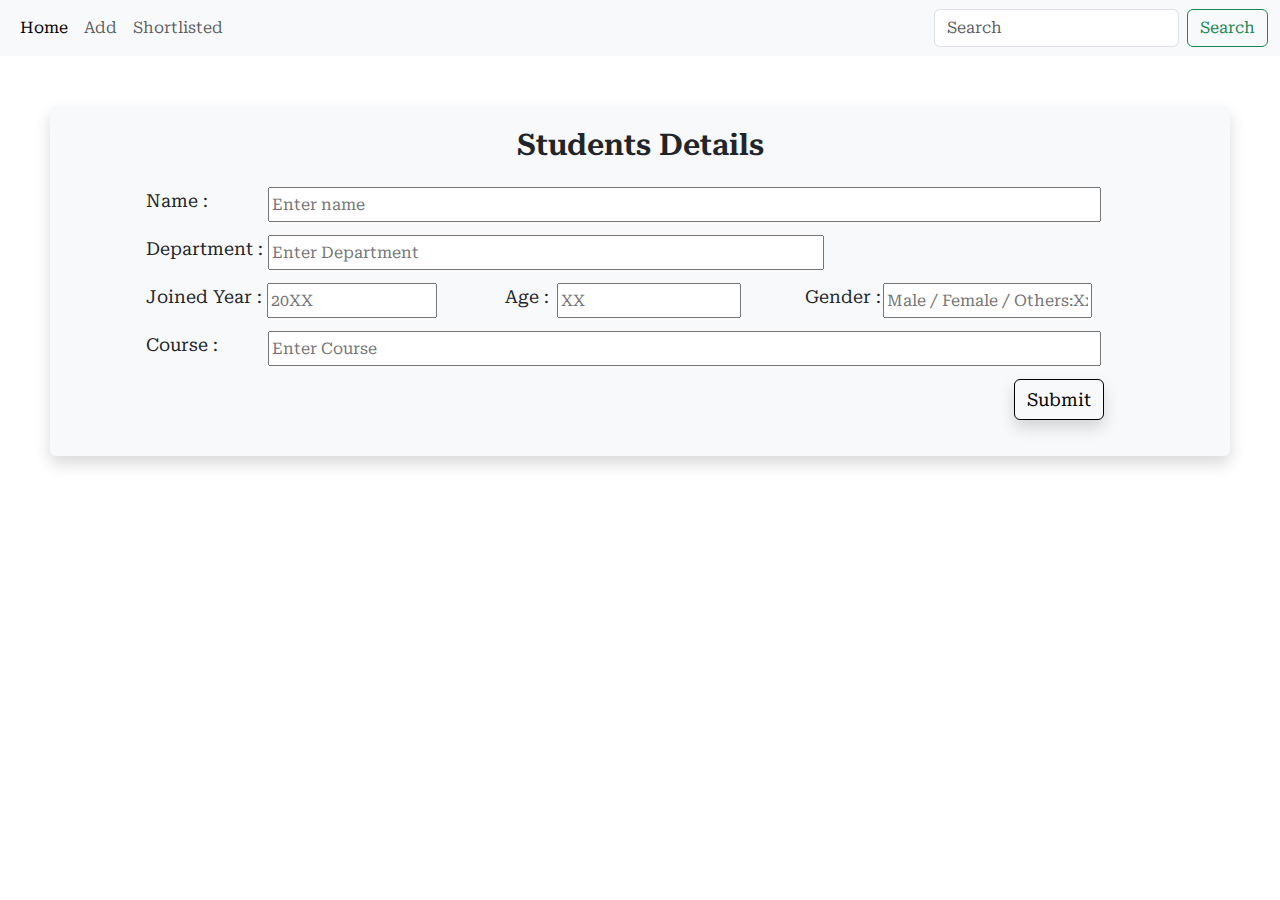
==== html-pages/add.html @ ca09cc4d "working on delete feature" ====
<!DOCTYPE html>
<html lang="en">
  <head>
    <title>
      Add Students
    </title>

    <link href="https://cdn.jsdelivr.net/npm/bootstrap@5.3.3/dist/css/bootstrap.min.css" rel="stylesheet" integrity="sha384-QWTKZyjpPEjISv5WaRU9OFeRpok6YctnYmDr5pNlyT2bRjXh0JMhjY6hW+ALEwIH" crossorigin="anonymous">

    <link rel="preconnect" href="https://fonts.googleapis.com">
    <link rel="preconnect" href="https://fonts.gstatic.com" crossorigin>
    <link href="https://fonts.googleapis.com/css2?family=Roboto+Serif:ital,opsz,wght@0,8..144,100..900;1,8..144,100..900&family=Roboto:ital,wght@0,100;0,300;0,400;0,500;0,700;0,900;1,100;1,300;1,400;1,500;1,700;1,900&display=swap" rel="stylesheet">

    <link rel="stylesheet" href="../css/add.css">

  </head>

  <body style="font-family: roboto serif;">

    <nav class="navbar navbar-expand-lg bg-body-tertiary">
      <div class="container-fluid">
        <button class="navbar-toggler" type="button" data-bs-toggle="collapse" data-bs-target="#navbarTogglerDemo01" aria-controls="navbarTogglerDemo01" aria-expanded="false" aria-label="Toggle navigation">
          <span class="navbar-toggler-icon"></span>
        </button>
        <div class="collapse navbar-collapse" id="navbarTogglerDemo01">
          
          <ul class="navbar-nav me-auto mb-2 mb-lg-0">
            <li class="nav-item">
              <a class="nav-link active" aria-current="page" href="index.html">Home</a>
            </li>
            <li class="nav-item">
              <a class="nav-link " href="#">Add</a>
            </li>
            <li class="nav-item">
              <a class="nav-link" href="#">Shortlisted</a>
              
            </li>
          </ul>
          <form class="d-flex" role="search">
            <input class="form-control me-2" type="search" placeholder="Search" aria-label="Search">
            <button class="btn btn-outline-success" type="submit">Search</button>
          </form>
        </div>
      </div>
    </nav>

    <div class="shadow p-3 mb-5 bg-body-tertiary rounded d-flex flex-column mb-3 details-box" style="margin: 50px ;">

      <div style="display: flex; justify-content: center; font-size: 30px; font-weight: 600;">
        Students  Details
      </div>

      <!--Name-->

      <div style="display:flex">
        
        <div style="padding: 20px 80px; font-size: 18px;">
          <p> Name :</p>
        </div>
        
        <div style="padding: 20px; margin-left:-40px; display: flex; flex-grow: 1 ;width: 50%;">
          <input type="text" id="student-name" style="width: 90%; height: 35px;" placeholder="Enter name">

        </div>
      </div>

      <!--Department-->

      <div style="display:flex; margin-top:-35px;">
        <div style="padding: 20px 80px; font-size: 18px;">
          <p>Department :</p>
        </div>

        <div style="padding: 20px; margin-left:-95px; display: flex; flex-grow: 1 ;width: 50%;">
          <input type="text" id="student-department" style="width: 60%; height: 35px;" placeholder="Enter Department">

        </div>
      </div>

      

      <div style="display:flex; margin-top:-35px;">

        <!--joined year-->
        <div style="display: flex; width: 50%;">
          <div style="padding: 20px 5px ;margin-left: 75px; font-size: 18px;  width:150px">
            <p>Joined Year :</p>
          </div>

          <div style="padding: 20px; margin-left:-20px; display: flex; flex-grow: 1 ;">
            <input type="number" id="joined-year" style="width: 90%; height: 35px;" placeholder="20XX">

          </div>
        </div>
          

      
        <!--Age-->
        <div style="display: flex; width: 50%; ">
          <div style="padding: 20px 30px; font-size: 18px; width:150px">
            <p>Age :</p>
          </div>

          <div style="padding: 20px; margin-left:-83px; display: flex; flex-grow: 1 ;width: 90%;">
            <input type="number" id="student-age" style="width: 60%; height: 35px;" placeholder="XX">

          </div>
        </div>

        <!-- Gender-->

        <div style="display: flex; width: 50%; margin-left: -80px; ">
          <div style="padding: 20px 0px; font-size: 18px; width:150px">
            <p>Gender :</p>
          </div>

          <div style="padding: 20px; margin-left:-83px; display: flex; flex-grow: 1 ;width: 90%;">
            <input type="text" id="student-gender" style="width: 67%; height: 35px;" placeholder="Male / Female / Others:Xxx">

          </div>
        </div>
      </div>

      <div style="display:flex; margin-top:-35px;">
        <div style="padding: 20px 80px; font-size: 18px;">
          <p>Course :</p>
        </div>

        <div style="padding: 20px; margin-left:-50px; display: flex; flex-grow: 1 ;width: 50%;">
          <input type="text" id="student-course" style="width: 90%; height: 35px;" placeholder="Enter Course">

        </div>
      </div>

      <div style="display: flex; margin-left: auto; margin-top: -25px; margin-bottom: 20px;">
        <button type="button" class="btn btn-light shadow  bg-body-tertiary rounded submit" style=" font-size: 18px;border:1px solid black" id="submit-button">Submit</button>
      </div>
    </div>
      
    

    




    <script type="module" src="../js/add.js" >

    </script>
  </body>
</html>
---- css/add.css ----
.submit{

  margin: 10px 110px 0 0 
}

.submit:active {
  margin: 14px 112px 0 0 ;

  box-shadow: none !important;
  opacity: none;
  
}
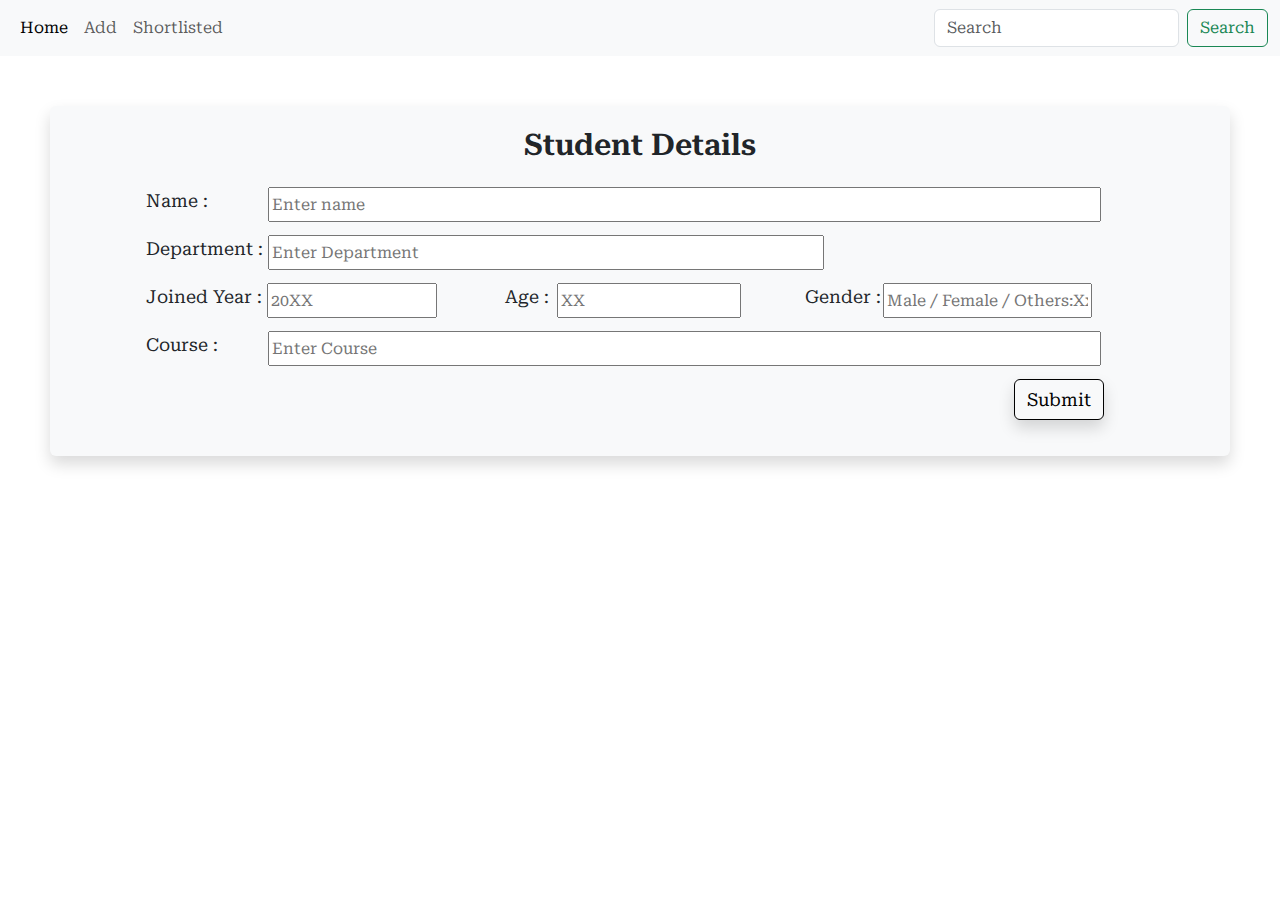
==== commit 53c69d62: "Delete and update sorted!" ====
--- a/html-pages/add.html
+++ b/html-pages/add.html
@@ -47,7 +47,16 @@
     <div class="shadow p-3 mb-5 bg-body-tertiary rounded d-flex flex-column mb-3 details-box" style="margin: 50px ;">
 
       <div style="display: flex; justify-content: center; font-size: 30px; font-weight: 600;">
-        Students  Details
+        Student  Details
+      </div>
+
+      
+      
+
+      <div style="display: flex; align-items: center; font-size: 15px;" class="flashed-message">
+
+        
+        
       </div>
 
       <!--Name-->
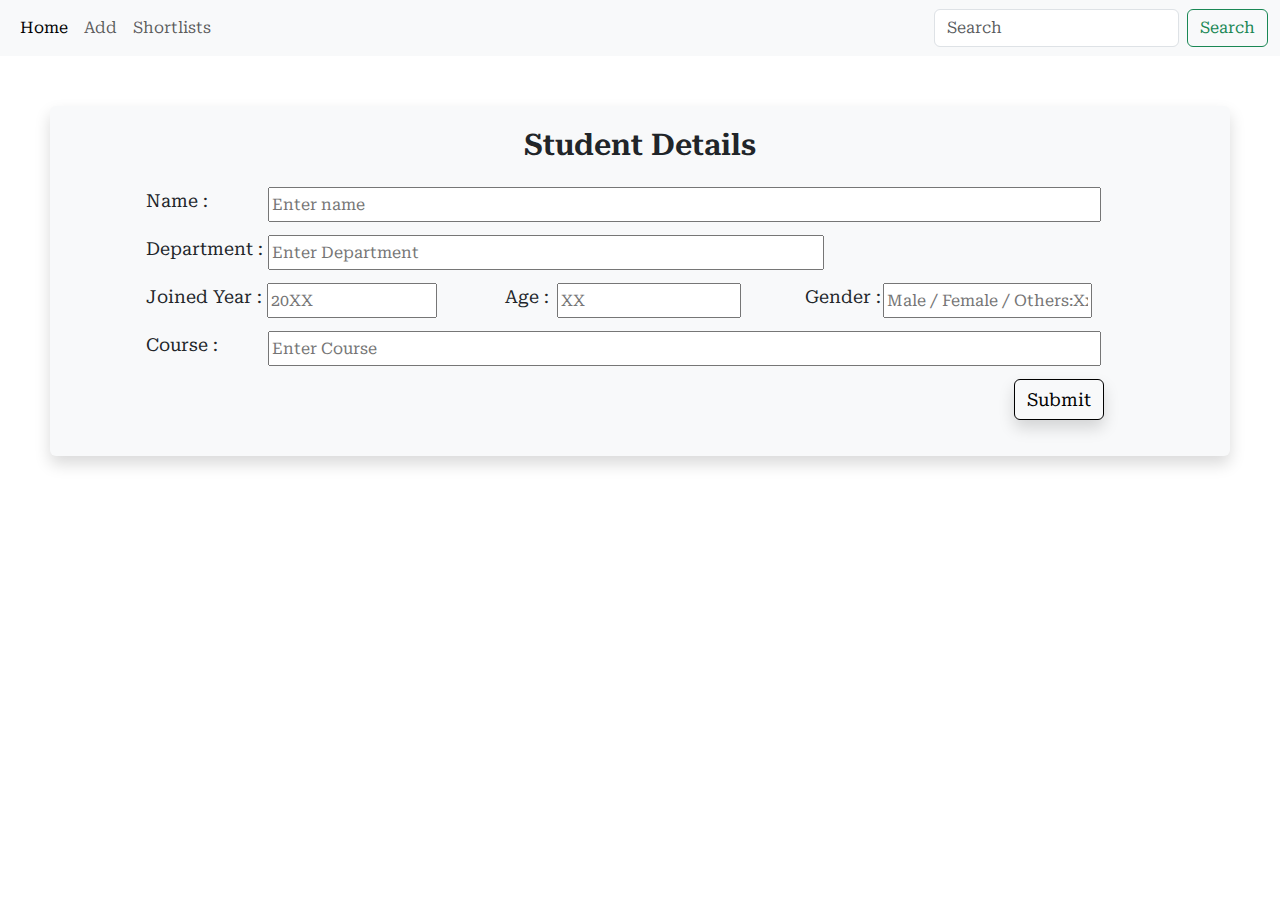
==== commit b97b5d68: "Minor changes" ====
--- a/html-pages/add.html
+++ b/html-pages/add.html
@@ -32,7 +32,7 @@
               <a class="nav-link " href="#">Add</a>
             </li>
             <li class="nav-item">
-              <a class="nav-link" href="#">Shortlisted</a>
+              <a class="nav-link" href="shortlist.html">Shortlists</a>
               
             </li>
           </ul>
